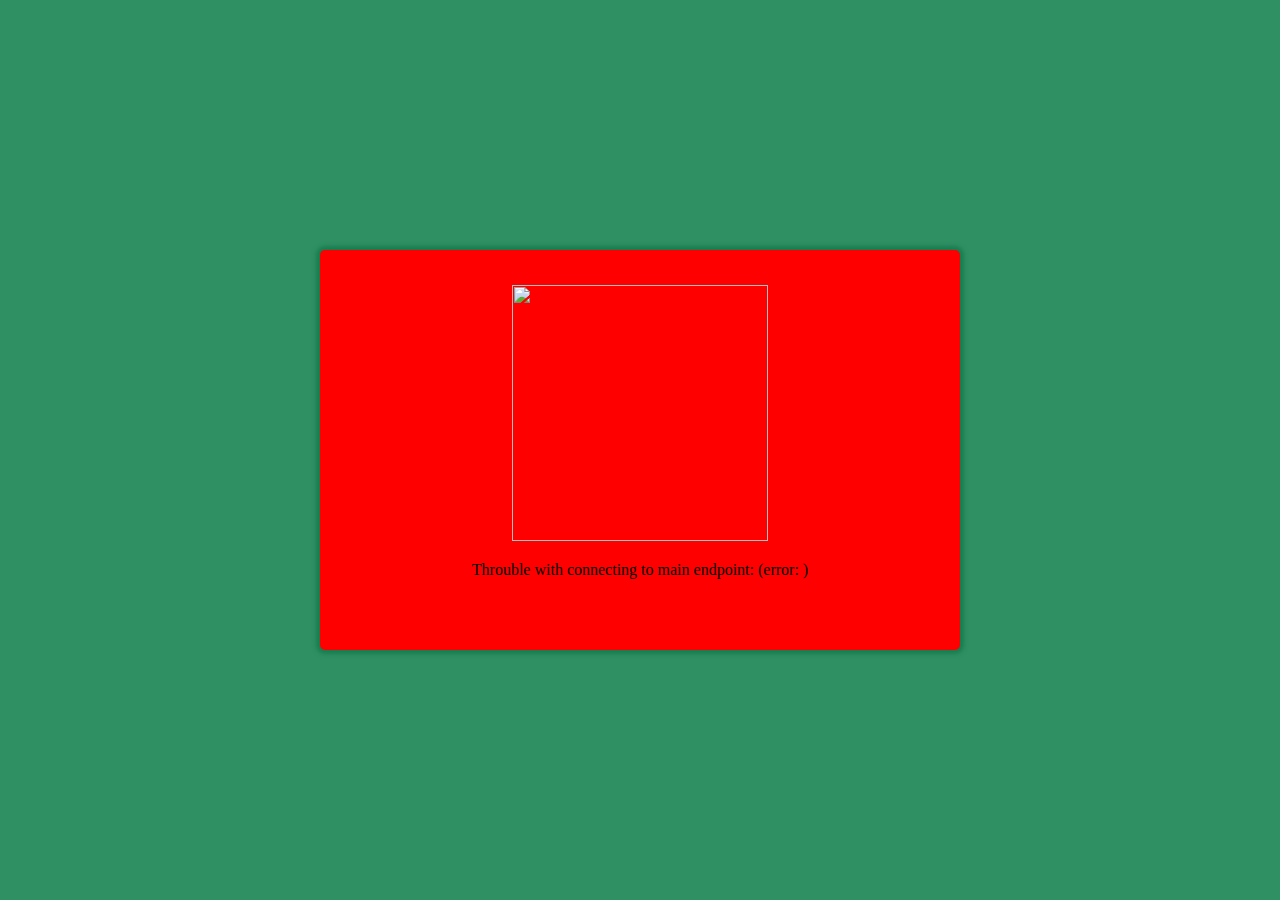
==== public_html/index.html @ dace2678 "First commit" ====
<!DOCTYPE html>
<!--
To change this license header, choose License Headers in Project Properties.
To change this template file, choose Tools | Templates
and open the template in the editor.
-->
<html>
    <head>
        <title>TODO supply a title</title>
        <meta charset="UTF-8">
        <meta name="viewport" content="width=device-width, initial-scale=1.0">
        <style>
            body, html {
                background: #2F9064;
                margin:0px;
                min-height: 100%;
            }
            #loginContainer {
                margin: auto;
                position: absolute;
                top: 0; 
                left: 0; 
                bottom: 0; 
                right: 0;
                height: 25em;
                width: 40em;
                background: #197C4F;
                border-radius: 5px;
                box-shadow: #197C4F 0 0 0.25em 0.25em;

                padding: 1.2em;
                transition: width 1s, height 1s;
                box-sizing: border-box;
            }
            #loading {
                text-align: center;
            }
            #auth-password {
                font-size: 1.5em;
                text-align: center;
            }
            #auth-password label {
                display: block;
            }
            #auth-password label span,
            #auth-password label input {
                display: inline-block;
                width: 12.5em;
                height: 1.5em;
            }
            #loginContainer.fullsize {
                min-height: 100%;
                width: 100%;
                margin:0px;
                position: absolute;
                padding: 0;

            }
            #console-frame {
                flex-wrap: wrap;
                height: 100%;
            }
            #console {
                display: flex; 
                min-height: 100%; 
                flex-direction: column;
            }
            #loginContainer.error {
                background: red;
                text-align: center;
            }
            #console-servers {
                text-align: center;
                padding: 2px;
                background: #B34A24;
            }
            .server {
                min-height: 2em; 
                display: block; 
                padding: 5px;
                list-style: none;
            }
            .server p {
                margin: 0px;
                border-radius: 5px;
                border: outset #F39674 2px;
                cursor: pointer;
                padding: 3px;
                background: #D06A44;
            }
            .server .server-title {
                font-size: 2em;
            }
            .server p:hover {
                background: #F39674;
            }

            .create-server {
                display: block; 
                padding: 5px;
            }
            .create-server p {
                cursor: pointer;
                border: outset #50A880 2px;
                background-color: #50A880;
                border-radius: 5px;
                margin: 0px;
                font-size: 1.5em;
            }
            .create-server p:hover {
                background: #2F9064;
            }

            .server-status {
                display: inline-block;
                border: outset 2px;
                border-radius: 3px;
                padding: 1px;
            }
            .offline {
                background-color: yellow;
                border-color: yellow;
            }
            .crashed {
                background-color: red;
                border-color: red;
            }
            .online {
                background: green;
                border-color: green;
            }
            #console-body {
                display: flex; 
                flex: 1;
                min-height: 100%;
                flex-wrap: wrap;
            }
            .server-information {
                flex: 1;
                display: flex;
                flex-direction: column;
            }
            .server-wrapper {
                min-height: 100%;
            }
            .server-information .tabs {
                flex: 1;
                display: flex;
                flex-direction: column;
            }
            .server-information .tabs > * {
                flex: 1;
            }
            .navbar {
                border-bottom: 1px solid black;
                margin: 0px;
                padding: 5px 5px 0px 5px;
            }
            .navbar > *{
                display: inline-block;
                border: 1px solid black;
                border-bottom: none;
                border-top-left-radius: 5px; 
                border-top-right-radius: 5px;
                padding: 5px;
                cursor: pointer;
            }
            .tabs .tab-console {
                display: flex;
                flex-direction: column;
                background: white;
                color: black;
                margin: 0.5em;
                box-shadow: 0 0 0.25em 0.25em white;
            }
            .tabs .tab-console .command-form {
                display: flex;
            }
            .tabs .tab-console .command-form .command {
                flex:1; 
                height: 28px;
                box-sizing: border-box;
            }
            .tabs .tab-console .command-form button {
                width: 110px; 
                height: 28px;
                box-sizing: border-box;
            }


        </style>
        <script src="js/vendor/jquery-1.11.2.js"></script>
        <script src="js/jssha/src/sha512.js"></script><!-- TODO: load script dynamic if needed for hashing -->
        <script>
            var mainEndPoint = "http://ferrybig.no-ip.info:8000/service"
            function setStatus(serverid, status, exitcode) {
                var newStatus;
                var newStatusClass;
                if (status == "stopped") {
                    if (exitcode != "0") {
                        newStatusClass = "error";
                        newStatus = "Crashed: " + exitcode;
                    } else {
                        newStatusClass = "offline";
                        newStatus = "Offline";
                    }
                } else {
                    newStatusClass = "online";
                    newStatus = "online";
                }
                var id = $("#server-status-" + serverid + " .server-status");
                id.attr("class", "server-status");
                id.addClass(newStatusClass);
                id.text(newStatus);
            }

            $(function () {
                $.ajax({
                    type: "GET",
                    url: mainEndPoint + "?service=config",
                    dataType: "json",
                    success: function (data) {
                        var endpoints = data.endpoints;
                        console.log("New endpoints discovered: " + endpoints);
                        if (endpoints.length > 0) {
                            var newLoc = getLocation(endpoints[0]);
                            console.log("New loc: " + newLoc);
                            var oldLoc = getLocation(mainEndPoint);
                            console.log("Old loc: " + oldLoc);
                            if (newLoc.host === undefined || newLoc.host.length === 0) {
                                newLoc.host = oldLoc.host;
                            }
                            if (newLoc.protocol === undefined || newLoc.protocol.length === 0) {
                                newLoc.protocol = oldLoc.protocol;
                            }
                            if (newLoc.port === undefined || newLoc.port.length === 0) {
                                newLoc.port = oldLoc.port || (newLoc.protocol === "https" ? 443 : 80);
                            }

                            mainEndPoint = newLoc.protocol + "://" + newLoc.host + newLoc.pathname;
                            console.log("New mainendpoint: " + mainEndPoint);
                        }
                        if (data.authmethod === "none") {
                            mainPanel();
                        } else if (data.authmethod === "password") {
                            authPassword();
                        } else if (data.authmethod === "url") {
                            authURL();
                        } else {
                            errorOut("Unsupported auth method: " + data.authmethod);
                        }
                    },
                    error: function (errMsg, shortError, longError) {
                        errorOut("Throuble with connecting to main endpoint: (" + shortError + ": " + longError + ")");
                    }
                });

            });

            function errorOut(message) {
                $("#loginContainer").removeClass("fullsize");
                $("#loginContainer").addClass("error");
                $("#loginContainer > *").hide();
                $("#loginContainer > #auth-error").show();
                $("#errormessage").text(message);
                console.log(message);
            }
            function mainPanel() {

            }
            function authPassword() {
                $("#loginContainer > *").hide();
                $("#loginContainer > #auth-password").show();
            }
            var currentseed = "";
            var proofOfWorkRequired = 0;
            var myProofOfWorks = [];
            var webWorkersProofs;
            var workNow = 0;
            var processors = navigator.hardwareConcurrency + 1 || 4;
            function requestNewSeed() {
                $.ajax({
                    type: "POST",
                    url: mainEndPoint + "?service=password",
                    dataType: "json",
                    success: function (data) {
                        currentseed = data.random;
                        proofOfWorkRequired = data.proofs || 0;
                        myProofOfWorks = [];
                        if (proofOfWorkRequired > 0) {
                            startGeneratingProofOfWork();
                        }
                    },
                    error: function (errMsg, shortError, longError) {
                        errorOut("Throuble with connecting to the password endpoint: (" + shortError + ": " + longError + ")");
                    }
                });
            }
            function startGeneratingProofOfWork() {
                if (typeof (Worker) !== "undefined") {
                    if (typeof (w) === "undefined") {
                        w = [];
                        for (var i = 0; i < processors; i++)
                            w[i] = new Worker("js/webworker_proof_of_work.js");
                    }
                    workNow = 1;
                    document.getElementById("result").innerHTML = "";
                    var message = {
                        dificulty: 4,
                        seed: currentseed
                    };
                    for (var i = 0; i < processors; i++) {
                        (function (t) {
                            w[t].onmessage = function (event) {
                                myProofOfWorks.push(event.data);
                                if (workNow++ < proofOfWorkRequired)
                                    w[t].postMessage(message);

                                else
                                {
                                    stopWorker();
                                }
                            };
                            w[t].postMessage(message);
                        })(i);
                    }
                } else {
                    document.getElementById("result").innerHTML = "Sorry! No Web Worker support.";
                }
            }

            function stopWorker() {
                for (var i = 0; i < processors; i++) {
                    w[i].terminate();
                }
                w = undefined;
            }
            function authURL() {

            }
            function getLocation(href) {
                var match = href.match(/^((https?\:)\/\/(([^:\/?#]*)(?:\:([0-9]+))?))?(\/[^?#]*)(\?[^#]*|)(#.*|)$/);
                return match && {
                    protocol: match[2],
                    host: match[3],
                    hostname: match[4],
                    port: match[5],
                    pathname: match[6],
                    search: match[7],
                    hash: match[8]
                };
            }

            $(function () {
                $(".server-information .navbar > *").click(function () {
                    var l = $(this);
                    $(".server-information .tabs > *").hide();
                    $(".server-information .tabs > ." + l.attr('class')).show();
                });
            });
        </script>

    </head>
    <body>
        <div id="loginContainer" class="">
            <div id="loading">
                <p><img src="images/loading.gif" alt="" width="256" height="256"></p>
                <p>Plz wait until we made a connection to our servers...</p>
            </div>
            <div id="auth-url" hidden>
                <p><img src="images/loading.gif" alt="" width="256" height="256"></p>
                <p>Contacting remote server for automatic login</p>
            </div>
            <form id="auth-password" hidden action="#">
                <p><img src="images/logo.png" alt="" width="300" height="150"></p>
                <p>Login to server "ferrybigs hosting #01"</p>
                <label>
                    <span>Username:</span>
                    <input placeholder="Username" name="username" id="username" type="text">
                </label>
                <label>
                    <span>Password:</span>
                    <input placeholder="Password" name="password" id="password" type="password">
                </label>
                <input type="submit" >
            </form>
            <div id="auth-password-next" hidden>
                <p><img src="images/loading.gif" alt="" width="256" height="256"></p>
                <p>Contacting remote server for login information</p>
            </div>
            <div id="auth-error" hidden>
                <p><img src="images/error.png" alt="" width="256" height="256"></p>
                <p id="errormessage">An error happend</p>
            </div>
            <div id="console-frame" hidden>
                <div id="console">
                    <div id="console-title" style="min-height: 5em; border-bottom: 1px solid black; display: flex">
                        <div id="console-title-left">
                            <img src="images/logo.png" width="150" height="90" alt="logo" style>
                        </div>
                        <div id="console-title-middle" style="flex:1; text-align: center;">
                            <p>Powered by <span id="poweredby">&lt;Unknown hosting company&gt;</span></p>
                        </div>
                        <div id="console-title-login" style="max-width: 20em">
                            <span>Logged in as:</span>
                            <span id="loggedInUser">UnknownUser12345</span>
                            <br>
                            <a href="#" id="changePassword">Change password</a>
                        </div>
                    </div>
                    <div id="console-body">
                        <ul id="console-servers" style="padding:0;margin:0;width: 20%; max-width: 15em; border-right: 1px solid black">
                            <li class="create-server">
                                <p>
                                    <span>Create a new server</span>
                                </p>
                            </li>
                            <li class="server" id="server-status-test">
                                <p>
                                    <span class="server-title">Test</span>
                                    <br>
                                    <span class="server-status offline">Offline</span>
                                    <span>127.0.0.1:25565</span>
                                    <br>
                                    <span>Owned by ferrybig</span>
                                </p>
                            </li>
                            <li class="server" id="server-status-test-2">
                                <p>
                                    <span class="server-title">Test-2</span>
                                    <br>
                                    <span class="server-status online">Online</span>
                                    <span>[::1]:25565</span>
                                    <br>
                                    <span>Private</span>
                                </p>
                            </li>
                            <li class="server" id="server-status-test-3">
                                <p>
                                    <span class="server-title">Test-3</span>
                                    <br>
                                    <span class="server-status crashed">Crashed</span>
                                    <span>[::ffff:127.0.0.1]:25565</span>
                                    <br>
                                    <span>Private</span>
                                </p>
                            </li>
                        </ul>
                        <div class="server-information" id="server-information" style="display:none;">
                            <p>Choose a server on the left to manage</p>
                        </div>
                        <div class="server-information" id="server-information-test">
                            <ul class="quickactions">
                                <!-- Default actions -->
                                <li class="start">Start</li>
                                <li class="kill">kill</li>
                                <li class="forcekill">Forcedkill</li>
                                <!--/ Default actions -->

                            </ul>
                            <ul class="navbar">
                                <li class="tab-console">Console</li>
                                <li class="tab-settings">Settings</li>
                                <li class="tab-plugin">Plugins</li>
                            </ul>
                            <div class="tabs" style="display: flex">
                                <div class="tab-console" style="display: none;">
                                    <div class="console" style="flex:1; overflow: scroll;">
                                        <p class="log" style="white-space: nowrap; margin:0;"></p>
                                    </div>
                                    <form action="#" class="command-form">
                                        <input type="text" class="command">
                                        <button type="submit">Send command</button>
                                    </form>
                                </div>
                                <div class="tab-settings" style="display: none;">
                                    <form action="#">
                                        <input type="text" name="setting-test-binding-0-ip" value="127.0.0.1">
                                        <input type="text" name="setting-test-binding-0-port" value="25565">
                                    </form>
                                </div>
                                <div class="tab-plugin" style="display: none;">

                                </div>
                            </div>
                        </div>
                    </div>
                </div>
            </div>
        </div>
    </body>
</html>
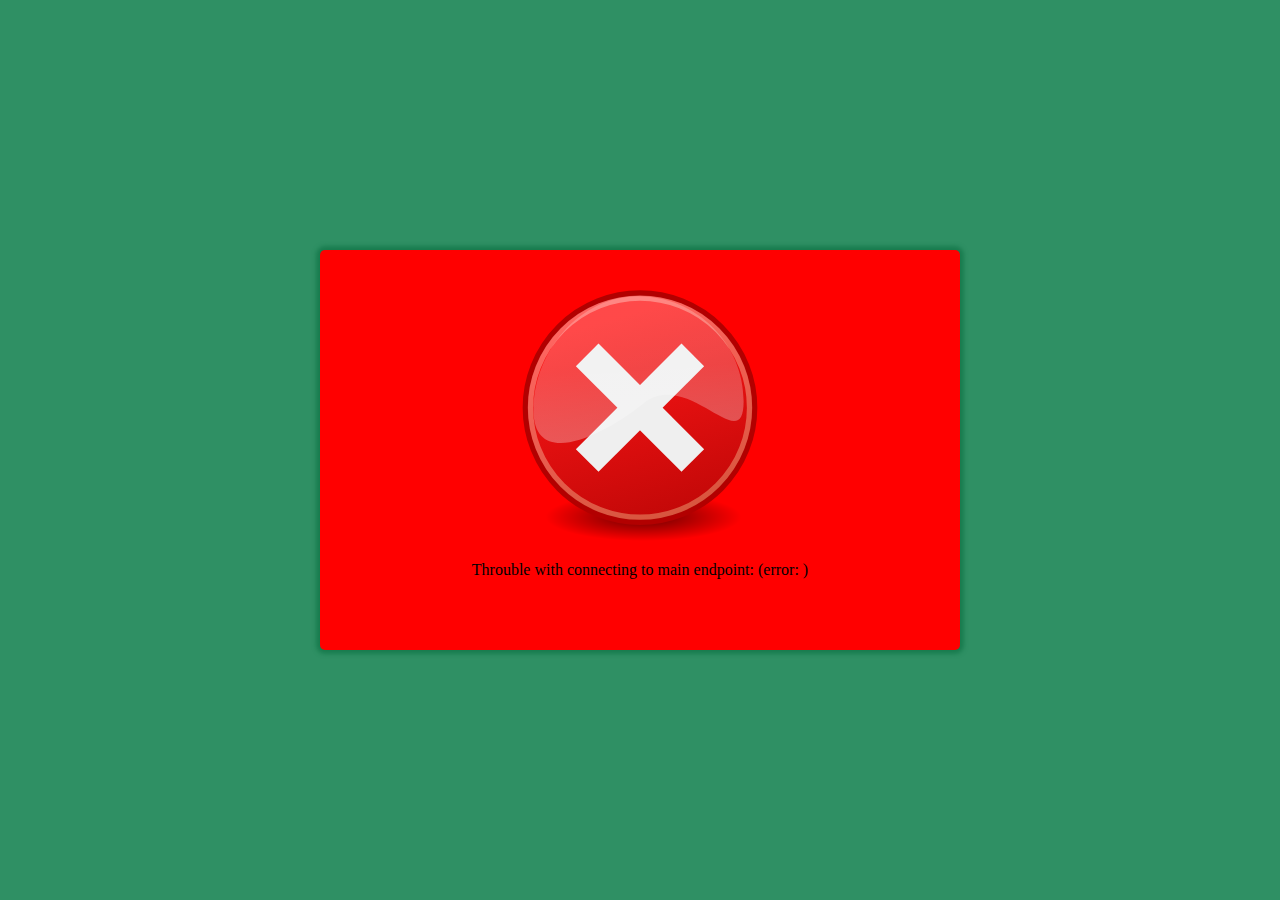
==== commit 18892f50: "dded error message and updated files" ====
--- a/public_html/index.html
+++ b/public_html/index.html
@@ -9,355 +9,40 @@
         <title>TODO supply a title</title>
         <meta charset="UTF-8">
         <meta name="viewport" content="width=device-width, initial-scale=1.0">
-        <style>
-            body, html {
-                background: #2F9064;
-                margin:0px;
-                min-height: 100%;
-            }
-            #loginContainer {
-                margin: auto;
-                position: absolute;
-                top: 0; 
-                left: 0; 
-                bottom: 0; 
-                right: 0;
-                height: 25em;
-                width: 40em;
-                background: #197C4F;
-                border-radius: 5px;
-                box-shadow: #197C4F 0 0 0.25em 0.25em;
-
-                padding: 1.2em;
-                transition: width 1s, height 1s;
-                box-sizing: border-box;
-            }
-            #loading {
-                text-align: center;
-            }
-            #auth-password {
-                font-size: 1.5em;
-                text-align: center;
-            }
-            #auth-password label {
-                display: block;
-            }
-            #auth-password label span,
-            #auth-password label input {
-                display: inline-block;
-                width: 12.5em;
-                height: 1.5em;
-            }
-            #loginContainer.fullsize {
-                min-height: 100%;
-                width: 100%;
-                margin:0px;
-                position: absolute;
-                padding: 0;
-
-            }
-            #console-frame {
-                flex-wrap: wrap;
-                height: 100%;
-            }
-            #console {
-                display: flex; 
-                min-height: 100%; 
-                flex-direction: column;
-            }
-            #loginContainer.error {
-                background: red;
-                text-align: center;
-            }
-            #console-servers {
-                text-align: center;
-                padding: 2px;
-                background: #B34A24;
-            }
-            .server {
-                min-height: 2em; 
-                display: block; 
-                padding: 5px;
-                list-style: none;
-            }
-            .server p {
-                margin: 0px;
-                border-radius: 5px;
-                border: outset #F39674 2px;
-                cursor: pointer;
-                padding: 3px;
-                background: #D06A44;
-            }
-            .server .server-title {
-                font-size: 2em;
-            }
-            .server p:hover {
-                background: #F39674;
-            }
-
-            .create-server {
-                display: block; 
-                padding: 5px;
-            }
-            .create-server p {
-                cursor: pointer;
-                border: outset #50A880 2px;
-                background-color: #50A880;
-                border-radius: 5px;
-                margin: 0px;
-                font-size: 1.5em;
-            }
-            .create-server p:hover {
-                background: #2F9064;
-            }
-
-            .server-status {
-                display: inline-block;
-                border: outset 2px;
-                border-radius: 3px;
-                padding: 1px;
-            }
-            .offline {
-                background-color: yellow;
-                border-color: yellow;
-            }
-            .crashed {
-                background-color: red;
-                border-color: red;
-            }
-            .online {
-                background: green;
-                border-color: green;
-            }
-            #console-body {
-                display: flex; 
-                flex: 1;
-                min-height: 100%;
-                flex-wrap: wrap;
-            }
-            .server-information {
-                flex: 1;
-                display: flex;
-                flex-direction: column;
-            }
-            .server-wrapper {
-                min-height: 100%;
-            }
-            .server-information .tabs {
-                flex: 1;
-                display: flex;
-                flex-direction: column;
-            }
-            .server-information .tabs > * {
-                flex: 1;
-            }
-            .navbar {
-                border-bottom: 1px solid black;
-                margin: 0px;
-                padding: 5px 5px 0px 5px;
-            }
-            .navbar > *{
-                display: inline-block;
-                border: 1px solid black;
-                border-bottom: none;
-                border-top-left-radius: 5px; 
-                border-top-right-radius: 5px;
-                padding: 5px;
-                cursor: pointer;
-            }
-            .tabs .tab-console {
-                display: flex;
-                flex-direction: column;
-                background: white;
-                color: black;
-                margin: 0.5em;
-                box-shadow: 0 0 0.25em 0.25em white;
-            }
-            .tabs .tab-console .command-form {
-                display: flex;
-            }
-            .tabs .tab-console .command-form .command {
-                flex:1; 
-                height: 28px;
-                box-sizing: border-box;
-            }
-            .tabs .tab-console .command-form button {
-                width: 110px; 
-                height: 28px;
-                box-sizing: border-box;
-            }
-
-
-        </style>
+        <link rel="stylesheet" href="css/main.css"/>
         <script src="js/vendor/jquery-1.11.2.js"></script>
         <script src="js/jssha/src/sha512.js"></script><!-- TODO: load script dynamic if needed for hashing -->
-        <script>
-            var mainEndPoint = "http://ferrybig.no-ip.info:8000/service"
-            function setStatus(serverid, status, exitcode) {
-                var newStatus;
-                var newStatusClass;
-                if (status == "stopped") {
-                    if (exitcode != "0") {
-                        newStatusClass = "error";
-                        newStatus = "Crashed: " + exitcode;
-                    } else {
-                        newStatusClass = "offline";
-                        newStatus = "Offline";
-                    }
-                } else {
-                    newStatusClass = "online";
-                    newStatus = "online";
-                }
-                var id = $("#server-status-" + serverid + " .server-status");
-                id.attr("class", "server-status");
-                id.addClass(newStatusClass);
-                id.text(newStatus);
-            }
-
-            $(function () {
-                $.ajax({
-                    type: "GET",
-                    url: mainEndPoint + "?service=config",
-                    dataType: "json",
-                    success: function (data) {
-                        var endpoints = data.endpoints;
-                        console.log("New endpoints discovered: " + endpoints);
-                        if (endpoints.length > 0) {
-                            var newLoc = getLocation(endpoints[0]);
-                            console.log("New loc: " + newLoc);
-                            var oldLoc = getLocation(mainEndPoint);
-                            console.log("Old loc: " + oldLoc);
-                            if (newLoc.host === undefined || newLoc.host.length === 0) {
-                                newLoc.host = oldLoc.host;
-                            }
-                            if (newLoc.protocol === undefined || newLoc.protocol.length === 0) {
-                                newLoc.protocol = oldLoc.protocol;
-                            }
-                            if (newLoc.port === undefined || newLoc.port.length === 0) {
-                                newLoc.port = oldLoc.port || (newLoc.protocol === "https" ? 443 : 80);
-                            }
-
-                            mainEndPoint = newLoc.protocol + "://" + newLoc.host + newLoc.pathname;
-                            console.log("New mainendpoint: " + mainEndPoint);
-                        }
-                        if (data.authmethod === "none") {
-                            mainPanel();
-                        } else if (data.authmethod === "password") {
-                            authPassword();
-                        } else if (data.authmethod === "url") {
-                            authURL();
-                        } else {
-                            errorOut("Unsupported auth method: " + data.authmethod);
-                        }
-                    },
-                    error: function (errMsg, shortError, longError) {
-                        errorOut("Throuble with connecting to main endpoint: (" + shortError + ": " + longError + ")");
-                    }
-                });
-
-            });
-
-            function errorOut(message) {
-                $("#loginContainer").removeClass("fullsize");
-                $("#loginContainer").addClass("error");
-                $("#loginContainer > *").hide();
-                $("#loginContainer > #auth-error").show();
-                $("#errormessage").text(message);
-                console.log(message);
-            }
-            function mainPanel() {
-
-            }
-            function authPassword() {
-                $("#loginContainer > *").hide();
-                $("#loginContainer > #auth-password").show();
-            }
-            var currentseed = "";
-            var proofOfWorkRequired = 0;
-            var myProofOfWorks = [];
-            var webWorkersProofs;
-            var workNow = 0;
-            var processors = navigator.hardwareConcurrency + 1 || 4;
-            function requestNewSeed() {
-                $.ajax({
-                    type: "POST",
-                    url: mainEndPoint + "?service=password",
-                    dataType: "json",
-                    success: function (data) {
-                        currentseed = data.random;
-                        proofOfWorkRequired = data.proofs || 0;
-                        myProofOfWorks = [];
-                        if (proofOfWorkRequired > 0) {
-                            startGeneratingProofOfWork();
-                        }
-                    },
-                    error: function (errMsg, shortError, longError) {
-                        errorOut("Throuble with connecting to the password endpoint: (" + shortError + ": " + longError + ")");
-                    }
-                });
-            }
-            function startGeneratingProofOfWork() {
-                if (typeof (Worker) !== "undefined") {
-                    if (typeof (w) === "undefined") {
-                        w = [];
-                        for (var i = 0; i < processors; i++)
-                            w[i] = new Worker("js/webworker_proof_of_work.js");
-                    }
-                    workNow = 1;
-                    document.getElementById("result").innerHTML = "";
-                    var message = {
-                        dificulty: 4,
-                        seed: currentseed
-                    };
-                    for (var i = 0; i < processors; i++) {
-                        (function (t) {
-                            w[t].onmessage = function (event) {
-                                myProofOfWorks.push(event.data);
-                                if (workNow++ < proofOfWorkRequired)
-                                    w[t].postMessage(message);
-
-                                else
-                                {
-                                    stopWorker();
-                                }
-                            };
-                            w[t].postMessage(message);
-                        })(i);
-                    }
-                } else {
-                    document.getElementById("result").innerHTML = "Sorry! No Web Worker support.";
-                }
-            }
-
-            function stopWorker() {
-                for (var i = 0; i < processors; i++) {
-                    w[i].terminate();
-                }
-                w = undefined;
-            }
-            function authURL() {
-
-            }
-            function getLocation(href) {
-                var match = href.match(/^((https?\:)\/\/(([^:\/?#]*)(?:\:([0-9]+))?))?(\/[^?#]*)(\?[^#]*|)(#.*|)$/);
-                return match && {
-                    protocol: match[2],
-                    host: match[3],
-                    hostname: match[4],
-                    port: match[5],
-                    pathname: match[6],
-                    search: match[7],
-                    hash: match[8]
-                };
-            }
-
-            $(function () {
-                $(".server-information .navbar > *").click(function () {
-                    var l = $(this);
-                    $(".server-information .tabs > *").hide();
-                    $(".server-information .tabs > ." + l.attr('class')).show();
-                });
-            });
+        <script src="js/main.js"></script>
+        <script type="text/template" id="server-template-main">
+            <div class="server-information" id="server-information-test">
+                <ul class="quickactions">
+                </ul>
+                <ul class="navbar">
+                </ul>
+                <div class="tabs">
+                </div>
+            </div>
+        </script>
+        <script type="text/template" id="server-template-tab-console">
+            <div class="console">
+                <p class="log"></p>
+            </div>
+            <form action="#" class="command-form">
+                <input type="text" class="command">
+                <button type="submit">Send command</button>
+            </form>
+        </script>
+        <script type="text/template" id="server-template-list">
+            <li class="server">
+                <p>
+                    <span class="server-title"></span>
+                    <br>
+                    <span class="server-status"></span>
+                    <span class="quickdesc"></span>
+                    <br>
+                    <span class="owner"></span>
+                </p>
+            </li>
         </script>
 
     </head>
@@ -387,9 +72,10 @@
             <div id="auth-password-next" hidden>
                 <p><img src="images/loading.gif" alt="" width="256" height="256"></p>
                 <p>Contacting remote server for login information</p>
+                <p id="auth-password-next-message"></p>
             </div>
             <div id="auth-error" hidden>
-                <p><img src="images/error.png" alt="" width="256" height="256"></p>
+                <p><img src="images/error.svg" alt="" width="256" height="256"></p>
                 <p id="errormessage">An error happend</p>
             </div>
             <div id="console-frame" hidden>
@@ -410,79 +96,14 @@
                     </div>
                     <div id="console-body">
                         <ul id="console-servers" style="padding:0;margin:0;width: 20%; max-width: 15em; border-right: 1px solid black">
-                            <li class="create-server">
+                            <li class="create-server" hidden>
                                 <p>
                                     <span>Create a new server</span>
                                 </p>
                             </li>
-                            <li class="server" id="server-status-test">
-                                <p>
-                                    <span class="server-title">Test</span>
-                                    <br>
-                                    <span class="server-status offline">Offline</span>
-                                    <span>127.0.0.1:25565</span>
-                                    <br>
-                                    <span>Owned by ferrybig</span>
-                                </p>
-                            </li>
-                            <li class="server" id="server-status-test-2">
-                                <p>
-                                    <span class="server-title">Test-2</span>
-                                    <br>
-                                    <span class="server-status online">Online</span>
-                                    <span>[::1]:25565</span>
-                                    <br>
-                                    <span>Private</span>
-                                </p>
-                            </li>
-                            <li class="server" id="server-status-test-3">
-                                <p>
-                                    <span class="server-title">Test-3</span>
-                                    <br>
-                                    <span class="server-status crashed">Crashed</span>
-                                    <span>[::ffff:127.0.0.1]:25565</span>
-                                    <br>
-                                    <span>Private</span>
-                                </p>
-                            </li>
                         </ul>
-                        <div class="server-information" id="server-information" style="display:none;">
+                        <div class="server-information" id="server-information">
                             <p>Choose a server on the left to manage</p>
-                        </div>
-                        <div class="server-information" id="server-information-test">
-                            <ul class="quickactions">
-                                <!-- Default actions -->
-                                <li class="start">Start</li>
-                                <li class="kill">kill</li>
-                                <li class="forcekill">Forcedkill</li>
-                                <!--/ Default actions -->
-
-                            </ul>
-                            <ul class="navbar">
-                                <li class="tab-console">Console</li>
-                                <li class="tab-settings">Settings</li>
-                                <li class="tab-plugin">Plugins</li>
-                            </ul>
-                            <div class="tabs" style="display: flex">
-                                <div class="tab-console" style="display: none;">
-                                    <div class="console" style="flex:1; overflow: scroll;">
-                                        <p class="log" style="white-space: nowrap; margin:0;"></p>
-                                    </div>
-                                    <form action="#" class="command-form">
-                                        <input type="text" class="command">
-                                        <button type="submit">Send command</button>
-                                    </form>
-                                </div>
-                                <div class="tab-settings" style="display: none;">
-                                    <form action="#">
-                                        <input type="text" name="setting-test-binding-0-ip" value="127.0.0.1">
-                                        <input type="text" name="setting-test-binding-0-port" value="25565">
-                                    </form>
-                                </div>
-                                <div class="tab-plugin" style="display: none;">
-
-                                </div>
-                            </div>
                         </div>
                     </div>
                 </div>
--- a/public_html/css/main.css
+++ b/public_html/css/main.css
@@ -0,0 +1,201 @@
+body, html {
+    background: #2F9064;
+    margin:0px;
+    min-height: 100%;
+}
+#loginContainer {
+    margin: auto;
+    position: absolute;
+    top: 0; 
+    left: 0; 
+    bottom: 0; 
+    right: 0;
+    height: 25em;
+    width: 40em;
+    background: #197C4F;
+    border-radius: 5px;
+    box-shadow: #197C4F 0 0 0.25em 0.25em;
+
+    padding: 1.2em;
+    transition: width 1s, height 1s;
+    box-sizing: border-box;
+}
+#loading {
+    text-align: center;
+}
+#auth-password {
+    font-size: 1.5em;
+    text-align: center;
+}
+#auth-password label {
+    display: block;
+}
+#auth-password label span,
+#auth-password label input {
+    display: inline-block;
+    width: 12.5em;
+    height: 1.5em;
+}
+#loginContainer.fullsize {
+    min-height: 100%;
+    width: 100%;
+    margin:0px;
+    position: absolute;
+    padding: 0;
+
+}
+#console-frame {
+    flex-wrap: wrap;
+    height: 100%;
+}
+#console {
+    display: flex; 
+    min-height: 100%; 
+    flex-direction: column;
+}
+#loginContainer.error {
+    background: red;
+    text-align: center;
+}
+#console-servers {
+    text-align: center;
+    padding: 2px;
+    background: #B34A24;
+}
+.server {
+    min-height: 2em; 
+    display: block; 
+    padding: 5px;
+    list-style: none;
+}
+.server p {
+    margin: 0px;
+    border-radius: 5px;
+    border: outset #F39674 2px;
+    cursor: pointer;
+    padding: 3px;
+    background: #D06A44;
+}
+.server .server-title {
+    font-size: 2em;
+}
+.server p:hover {
+    background: #F39674;
+}
+
+.create-server {
+    display: block; 
+    padding: 5px;
+}
+.create-server p {
+    cursor: pointer;
+    border: outset #50A880 2px;
+    background-color: #50A880;
+    border-radius: 5px;
+    margin: 0px;
+    font-size: 1.5em;
+}
+.create-server p:hover {
+    background: #2F9064;
+}
+
+.server-status {
+    display: inline-block;
+    border: outset 2px;
+    border-radius: 3px;
+    padding: 1px;
+}
+.offline {
+    background-color: yellow;
+    border-color: yellow;
+}
+.crashed {
+    background-color: red;
+    border-color: red;
+}
+.online {
+    background: green;
+    border-color: green;
+}
+#console-body {
+    display: flex; 
+    flex: 1;
+    min-height: 100%;
+    flex-wrap: wrap;
+}
+.server-information {
+    flex: 1;
+    display: flex;
+    flex-direction: column;
+}
+.server-wrapper {
+    min-height: 100%;
+}
+.server-information .tabs {
+    flex: 1;
+    display: flex;
+    flex-direction: column;
+}
+.server-information .tabs > * {
+    flex: 1;
+}
+.navbar {
+    border-bottom: 1px solid black;
+    margin: 0px;
+    padding: 5px 5px 0px 5px;
+}
+.navbar > *{
+    display: inline-block;
+    border: 1px solid black;
+    border-bottom: none;
+    border-top-left-radius: 5px; 
+    border-top-right-radius: 5px;
+    padding: 5px;
+    cursor: pointer;
+}
+.tabs {
+    display: flex
+}
+.tabs .tab-console {
+    display: flex;
+    flex-direction: column;
+    background: white;
+    color: black;
+    margin: 0.5em;
+    box-shadow: 0 0 0.25em 0.25em white;
+}
+.tabs .tab-console .console {
+    flex:1; overflow: scroll;
+}
+.tabs .tab-console .console .log
+{
+    white-space: nowrap; margin:0;
+}
+.tabs .tab-console .command-form {
+    display: flex;
+}
+.tabs .tab-console .command-form .command {
+    flex:1; 
+    height: 28px;
+    box-sizing: border-box;
+}
+.tabs .tab-console .command-form button {
+    width: 110px; 
+    height: 28px;
+    box-sizing: border-box;
+}
+
+.quickactions {
+    display: block;
+    margin: 0;
+    padding: 2px;
+    list-style: none;
+}
+.quickactions > * {
+    display: inline-block;
+    list-style: none;
+    padding: 4px;
+    border: 1px solid black;
+    border-radius: 3px;
+    margin: 2px;
+}
